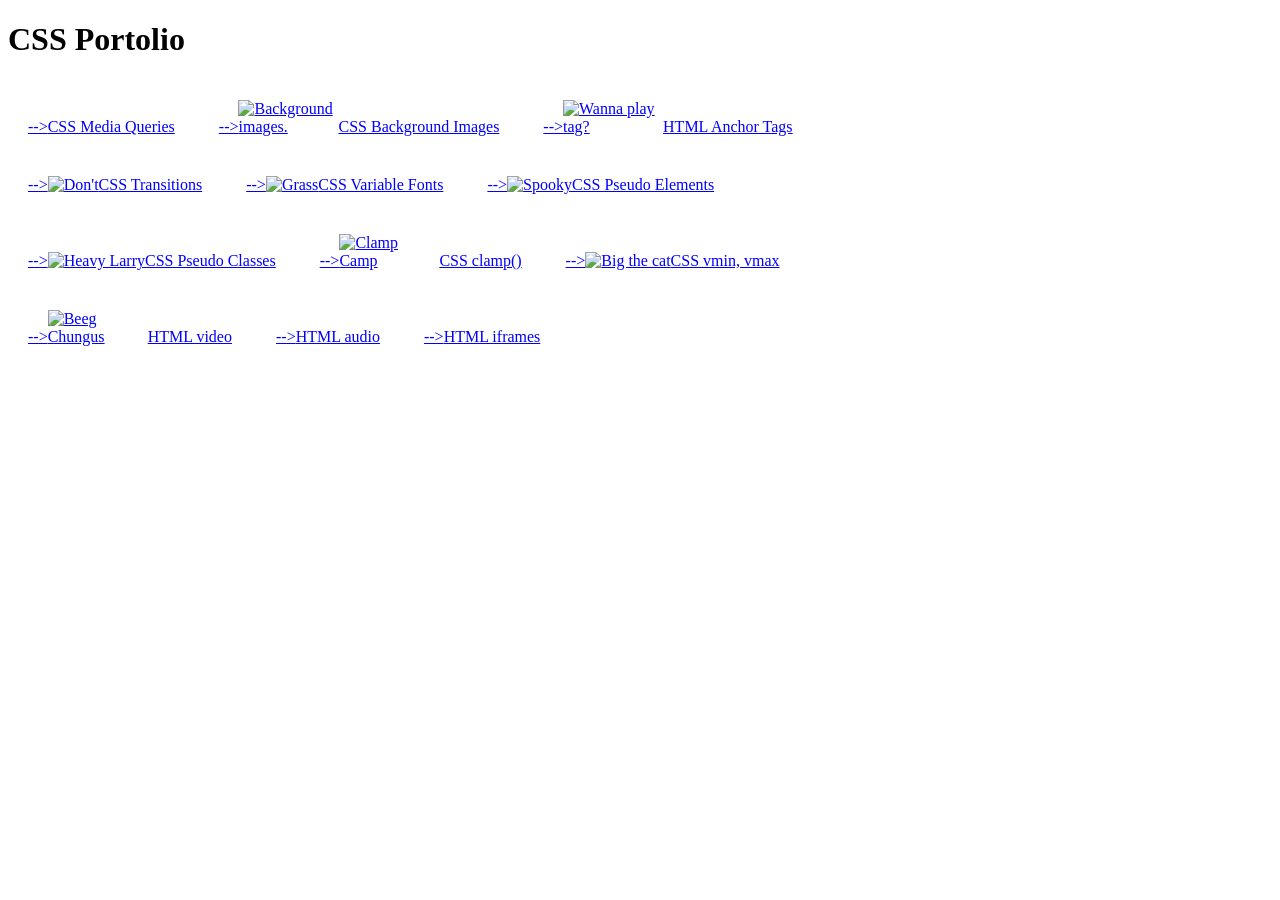
==== css_portfolio/index.html @ 1755f036 "video" ====
<!DOCTYPE html>
<html lang="en">
<head>
  <meta charset="UTF-8">
  <meta name="viewport" content="width=device-width, initial-scale=1.0">
  <link rel="stylesheet" href="style.css">
  <title>CSS Portfolio</title>
</head>
<body>
  <h1>CSS Portolio</h1>

  <!-- Note: all of the images below are free stock photos loading from a site called picsum.photos -->
<div class="container">
  <a href="media_queries/index.html"><img src="https://picsum.photos/seed/1/200/200" alt="">CSS Media Queries</a>
  <a href="background-images/"><img src="https://www.nearariver.com/wp-content/uploads/2019/01/Barney.jpg" alt="Background images.">CSS Background Images</a>
  <a href="anchor-tag/youit.html"><img src="https://yukonharbor.files.wordpress.com/2013/01/joann-smith-anchor-1.jpg" alt="Wanna play tag?">HTML Anchor Tags</a>
</div>
<div class="container">
  <a href="transition/index.html"><img src="https://tse1.mm.bing.net/th?id=OIP.83-tVnmfDEAZ4AUvzRynfwHaEK&pid=Api" alt="Don't">CSS Transitions</a>
  <a href="variable_fonts/index.html"><img src="https://cdn.dribbble.com/users/1068466/screenshots/4410045/grass-resized.gif" alt="Grass">CSS Variable Fonts</a>
  <a href="index.html"><img src="https://theragamuffinsrunthishouse.files.wordpress.com/2014/07/psuedo-science.jpg" alt="Spooky">CSS Pseudo Elements</a>
</div>
<div class="container">
  <a href="index.html"><img src="https://tse1.explicit.bing.net/th?id=OIP.6ILg4Urvtg0jOke0gMCGKAHaHa&pid=Api" alt="Heavy Larry">CSS Pseudo Classes</a>
  <a href="css-clamp"><img src="http://www.colonyhardware.com/images/products/P21-0242_large_1.jpg" alt="Clamp Camp">CSS clamp()</a>
  <a href="min+max"><img src="https://ichef.bbci.co.uk/images/ic/1200x675/p01gjnvq.jpg" alt="Big the cat">CSS vmin, vmax</a>
</div>
<div class="container">
  <a href="html-vids"><img src="https://memepedia.ru/wp-content/uploads/2018/12/big-chungus-hd.png" alt="Beeg Chungus">HTML video</a>
  <a href="media_queries"><img src="https://picsum.photos/seed/11/200/200" alt="">HTML audio</a>
  <a href="media_queries"><img src="https://picsum.photos/seed/12/200/200" alt="">HTML iframes</a>
</div>
</body>
</html>
---- css_portfolio/style.css ----
a {
  margin: 20px;
  display: inline-block;
}

img {
  max-width: 100px;
}
a:link {
  color: blue;
}
a:visited {
  color: red;
}
a::before {
  content: "-->";
}
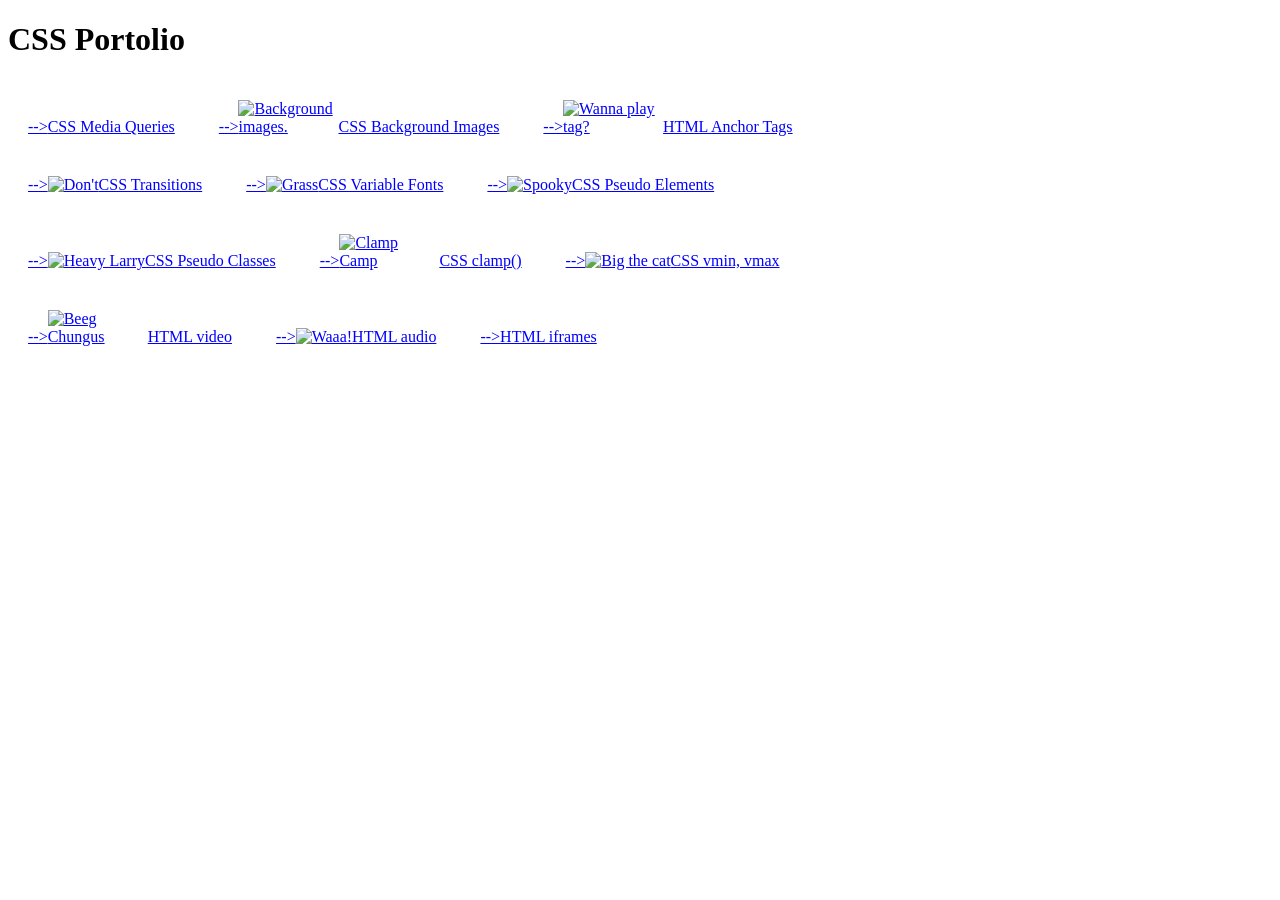
==== commit bea1e759: "Waaa!" ====
--- a/css_portfolio/index.html
+++ b/css_portfolio/index.html
@@ -27,7 +27,7 @@
 </div>
 <div class="container">
   <a href="html-vids"><img src="https://memepedia.ru/wp-content/uploads/2018/12/big-chungus-hd.png" alt="Beeg Chungus">HTML video</a>
-  <a href="media_queries"><img src="https://picsum.photos/seed/11/200/200" alt="">HTML audio</a>
+  <a href="html-audio"><img src="https://www.enddd.org/wp-content/uploads/2014/06/car_crash.jpg" alt="Waaa!">HTML audio</a>
   <a href="media_queries"><img src="https://picsum.photos/seed/12/200/200" alt="">HTML iframes</a>
 </div>
 </body>
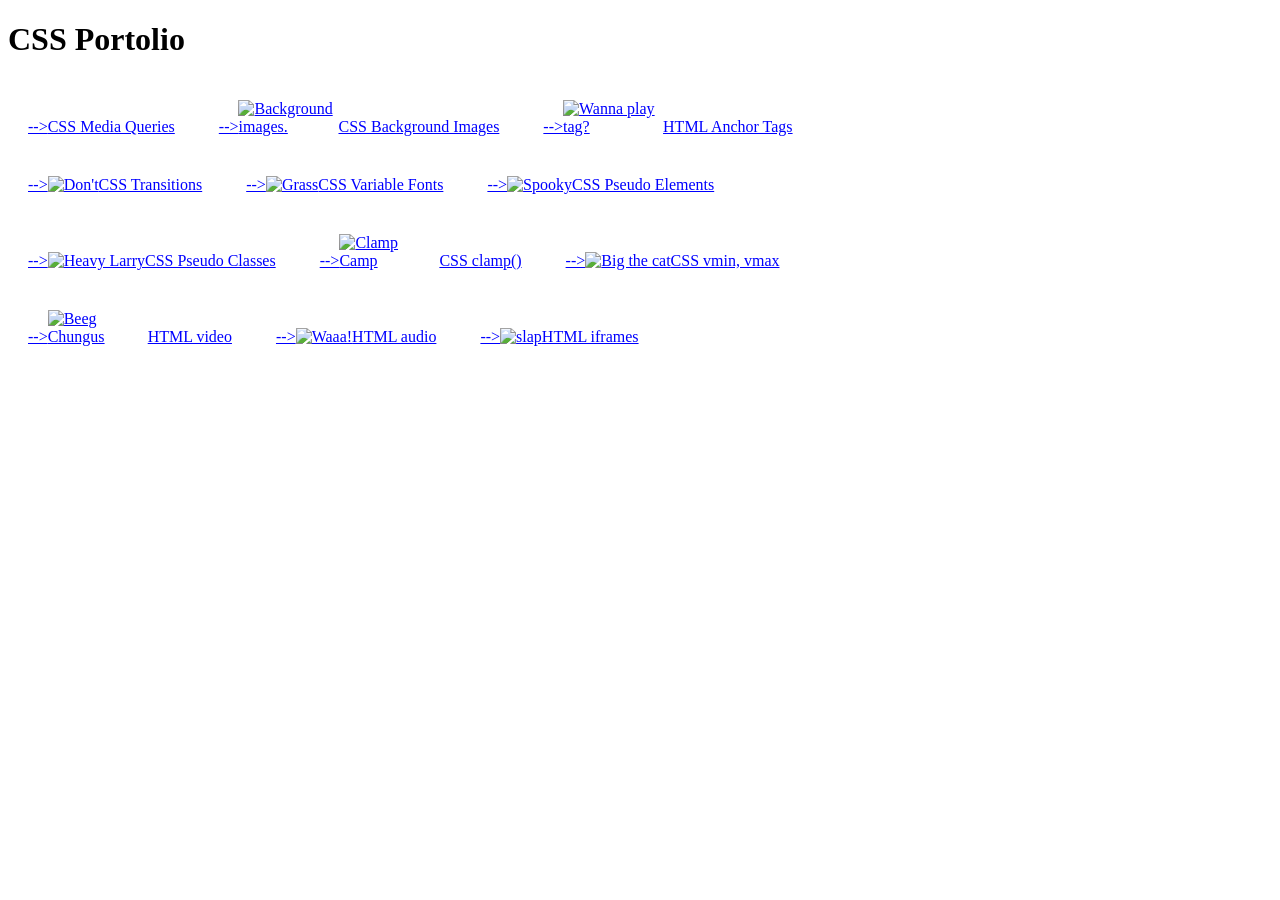
==== commit 5504e5f1: "iframe" ====
--- a/css_portfolio/index.html
+++ b/css_portfolio/index.html
@@ -28,7 +28,7 @@
 <div class="container">
   <a href="html-vids"><img src="https://memepedia.ru/wp-content/uploads/2018/12/big-chungus-hd.png" alt="Beeg Chungus">HTML video</a>
   <a href="html-audio"><img src="https://www.enddd.org/wp-content/uploads/2014/06/car_crash.jpg" alt="Waaa!">HTML audio</a>
-  <a href="media_queries"><img src="https://picsum.photos/seed/12/200/200" alt="">HTML iframes</a>
+  <a href="iframe"><img src="https://tse3.mm.bing.net/th?id=OIP.opPQ9PlWHDOe6HBzvbvrRgHaFj&pid=Api" alt="slap">HTML iframes</a>
 </div>
 </body>
 </html>
